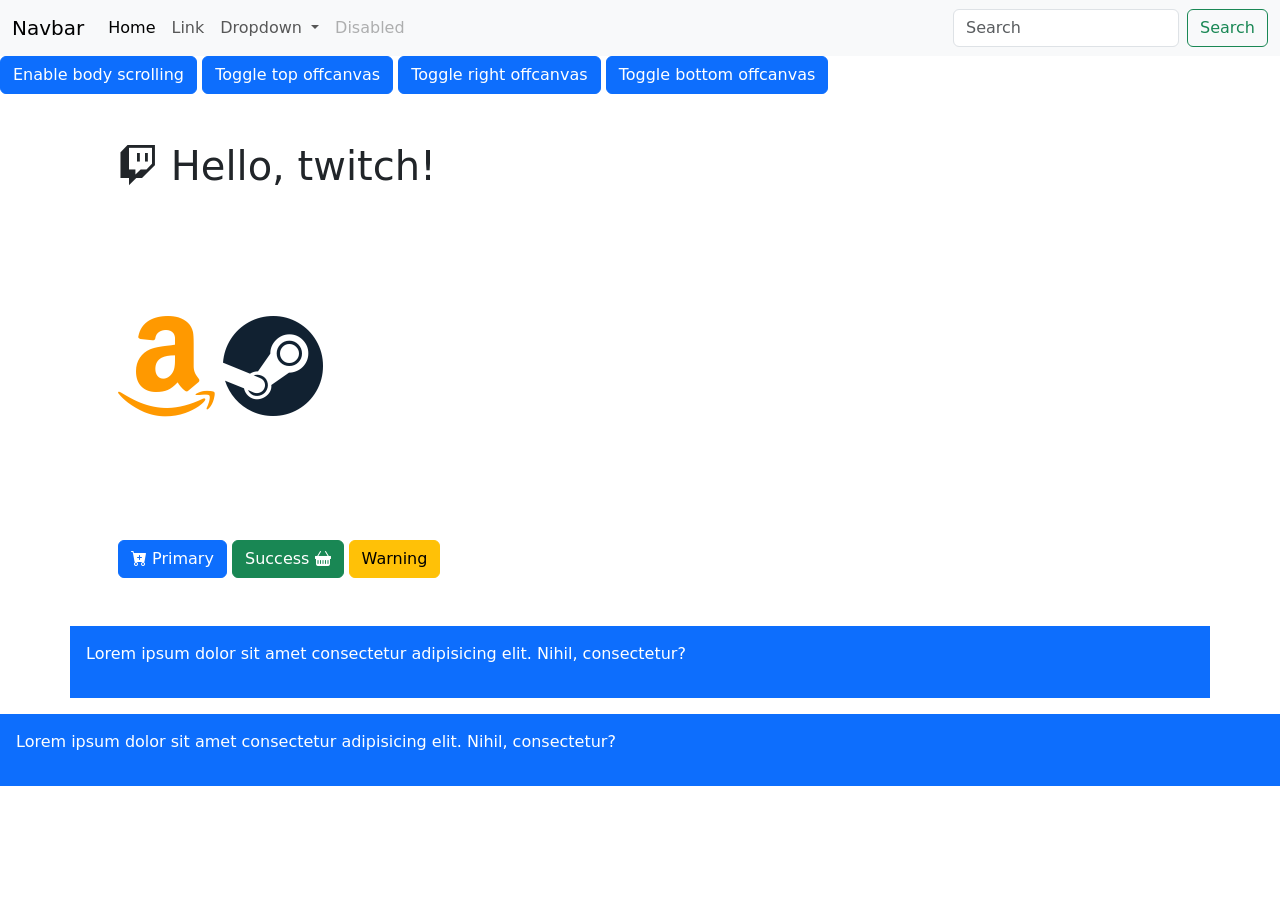
==== index.html @ 50b3e33a "Clase frameworks + iconos" ====
<!doctype html>
<html lang="en">

<head>
    <meta charset="utf-8">
    <meta name="viewport" content="width=device-width, initial-scale=1">
    <title>Bootstrap demo</title>
    <!-- CSS Bootstrap -->
    <link href="https://cdn.jsdelivr.net/npm/bootstrap@5.3.8/dist/css/bootstrap.min.css" rel="stylesheet"
        integrity="sha384-sRIl4kxILFvY47J16cr9ZwB07vP4J8+LH7qKQnuqkuIAvNWLzeN8tE5YBujZqJLB" crossorigin="anonymous">

    <!-- Bootstrap Icons -->
    <link rel="stylesheet" href="https://cdn.jsdelivr.net/npm/bootstrap-icons@1.13.1/font/bootstrap-icons.min.css">

    <!-- CSS propio para personalizar -->
    <link rel="stylesheet" href="style.css">
</head>

<body>
    <nav class="navbar navbar-expand-lg bg-body-tertiary">
        <div class="container-fluid">
            <a class="navbar-brand" href="#">Navbar</a>
            <button class="navbar-toggler" type="button" data-bs-toggle="collapse"
                data-bs-target="#navbarSupportedContent" aria-controls="navbarSupportedContent" aria-expanded="false"
                aria-label="Toggle navigation">
                <span class="navbar-toggler-icon"></span>
            </button>
            <div class="collapse navbar-collapse" id="navbarSupportedContent">
                <ul class="navbar-nav me-auto mb-2 mb-lg-0">
                    <li class="nav-item">
                        <a class="nav-link active" aria-current="page" href="#">Home</a>
                    </li>
                    <li class="nav-item">
                        <a class="nav-link" href="#">Link</a>
                    </li>
                    <li class="nav-item dropdown">
                        <a class="nav-link dropdown-toggle" href="#" role="button" data-bs-toggle="dropdown"
                            aria-expanded="false">
                            Dropdown
                        </a>
                        <ul class="dropdown-menu">
                            <li><a class="dropdown-item" href="#">Action</a></li>
                            <li><a class="dropdown-item" href="#">Another action</a></li>
                            <li>
                                <hr class="dropdown-divider">
                            </li>
                            <li><a class="dropdown-item" href="#">Something else here</a></li>
                        </ul>
                    </li>
                    <li class="nav-item">
                        <a class="nav-link disabled" aria-disabled="true">Disabled</a>
                    </li>
                </ul>
                <form class="d-flex" role="search">
                    <input class="form-control me-2" type="search" placeholder="Search" aria-label="Search" />
                    <button class="btn btn-outline-success" type="submit">Search</button>
                </form>
            </div>
        </div>
    </nav>

    <button class="btn btn-primary" type="button" data-bs-toggle="offcanvas" data-bs-target="#offcanvasScrolling"
        aria-controls="offcanvasScrolling">Enable body scrolling</button>

    <div class="offcanvas offcanvas-start" data-bs-scroll="true" data-bs-backdrop="false" tabindex="-1"
        id="offcanvasScrolling" aria-labelledby="offcanvasScrollingLabel">
        <div class="offcanvas-header">
            <h5 class="offcanvas-title" id="offcanvasScrollingLabel">Offcanvas with body scrolling</h5>
            <button type="button" class="btn-close" data-bs-dismiss="offcanvas" aria-label="Close"></button>
        </div>
        <div class="offcanvas-body">
            <p>Try scrolling the rest of the page to see this option in action.</p>
        </div>
    </div>


    <button class="btn btn-primary" type="button" data-bs-toggle="offcanvas" data-bs-target="#offcanvasTop"
        aria-controls="offcanvasTop">Toggle top offcanvas</button>

    <div class="offcanvas offcanvas-top" tabindex="-1" id="offcanvasTop" aria-labelledby="offcanvasTopLabel">
        <div class="offcanvas-header">
            <h5 class="offcanvas-title" id="offcanvasTopLabel">Offcanvas top</h5>
            <button type="button" class="btn-close" data-bs-dismiss="offcanvas" aria-label="Close"></button>
        </div>
        <div class="offcanvas-body">
            ...
        </div>
    </div>

    <button class="btn btn-primary" type="button" data-bs-toggle="offcanvas" data-bs-target="#offcanvasRight"
        aria-controls="offcanvasRight">Toggle right offcanvas</button>

    <button class="btn btn-primary" type="button" data-bs-toggle="offcanvas" data-bs-target="#offcanvasBottom"
        aria-controls="offcanvasBottom">Toggle bottom offcanvas</button>

    <div class="offcanvas offcanvas-bottom" tabindex="-1" id="offcanvasBottom" aria-labelledby="offcanvasBottomLabel">
        <div class="offcanvas-header">
            <h5 class="offcanvas-title" id="offcanvasBottomLabel">Offcanvas bottom</h5>
            <button type="button" class="btn-close" data-bs-dismiss="offcanvas" aria-label="Close"></button>
        </div>
        <div class="offcanvas-body small">
            ...
        </div>
    </div>

    <div class="offcanvas offcanvas-end" tabindex="-1" id="offcanvasRight" aria-labelledby="offcanvasRightLabel">
        <div class="offcanvas-header">
            <h5 class="offcanvas-title" id="offcanvasRightLabel">Offcanvas right</h5>
            <button type="button" class="btn-close" data-bs-dismiss="offcanvas" aria-label="Close"></button>
        </div>
        <div class="offcanvas-body">
            ...
        </div>
    </div>

    <h1 class="container p-5">
        <i class="bi bi-twitch"></i>
        Hello, twitch!
    </h1>

    <div class="container p-5">

        <i class="bi bi-amazon"></i>
        <i class="bi bi-steam"></i>

    </div>


    <div class="container p-5">

        <button type="button" class="btn btn-primary">
            <i class="bi bi-cart-plus-fill"></i>
            Primary
        </button>

        <button type="button" class="btn btn-success">
            Success
            <i class="bi bi-basket-fill"></i>
        </button>
        <button type="button" class="btn btn-warning">
            Warning
        </button>

    </div>

    <div class="bg-primary text-white p-3 container">
        <p>Lorem ipsum dolor sit amet consectetur adipisicing elit. Nihil, consectetur?</p>
    </div>

    <div class="bg-primary text-white p-3 container-fluid mt-3">
        <p>Lorem ipsum dolor sit amet consectetur adipisicing elit. Nihil, consectetur?</p>
    </div>

    <!-- Bootstrap Script -->
    <script src="https://cdn.jsdelivr.net/npm/bootstrap@5.3.8/dist/js/bootstrap.bundle.min.js"
        integrity="sha384-FKyoEForCGlyvwx9Hj09JcYn3nv7wiPVlz7YYwJrWVcXK/BmnVDxM+D2scQbITxI"
        crossorigin="anonymous"></script>
</body>

</html>
---- style.css ----
.bi-amazon {
    font-size: 100px;
    color: #FF9900;
}

.bi-steam {
    font-size: 100px;
    color: #112131;
}
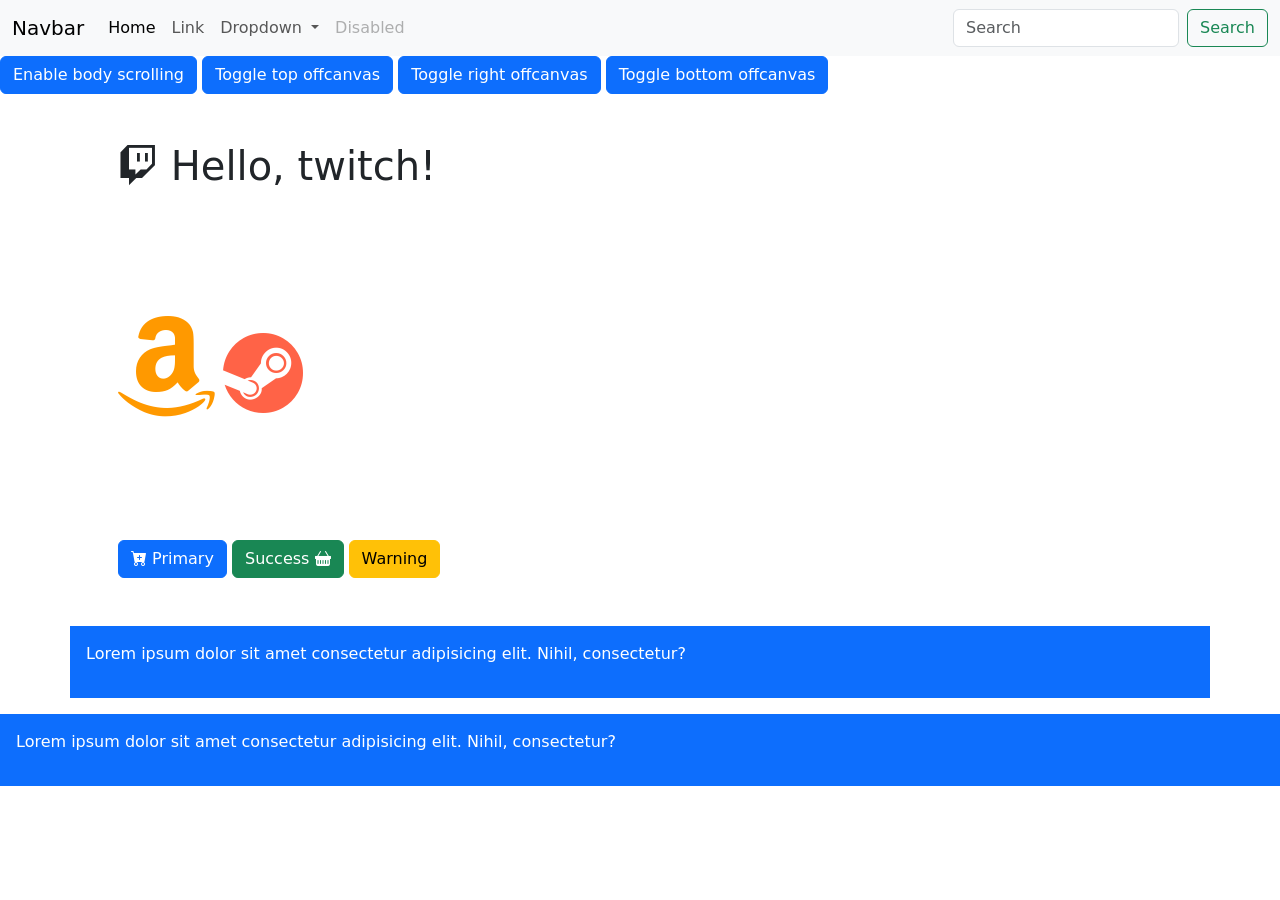
==== commit a20a36d8: "Grid system" ====
--- a/index.html
+++ b/index.html
@@ -31,7 +31,7 @@
                         <a class="nav-link active" aria-current="page" href="#">Home</a>
                     </li>
                     <li class="nav-item">
-                        <a class="nav-link" href="#">Link</a>
+                        <a class="nav-link" href="frameworks_IV.html">Link</a>
                     </li>
                     <li class="nav-item dropdown">
                         <a class="nav-link dropdown-toggle" href="#" role="button" data-bs-toggle="dropdown"
--- a/style.css
+++ b/style.css
@@ -6,4 +6,23 @@
 .bi-steam {
     font-size: 100px;
     color: #112131;
+}
+
+.display-1 {
+    color: tomato;
+    /* text-transform: uppercase; */
+    /* text-transform: lowercase; */
+    text-transform: capitalize;
+}
+
+.mi-formulario {
+    background-color: rgba(255, 192, 203, 0.362);
+    width: 450px;
+    border-radius: 10px;
+    margin: 10px auto;
+}
+
+.bi-steam {
+    font-size: 5rem;
+    color: tomato;
 }
